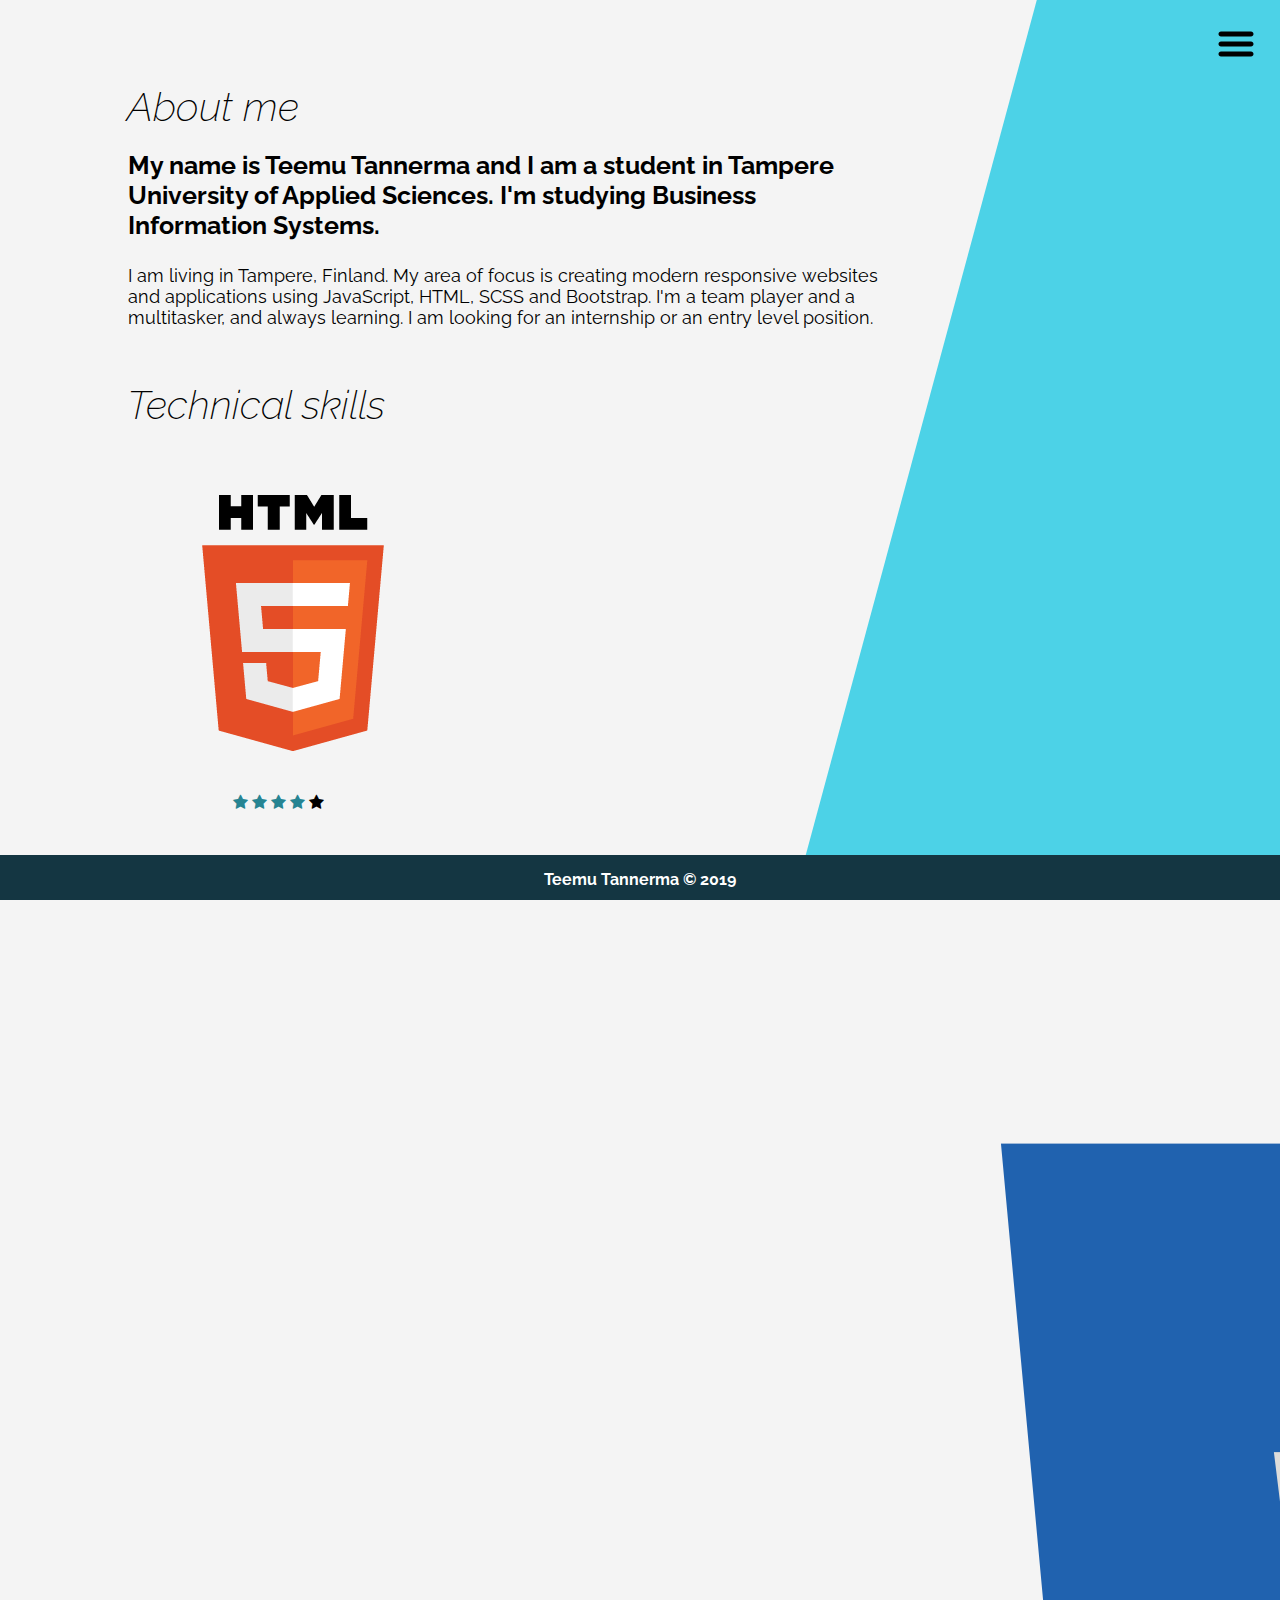
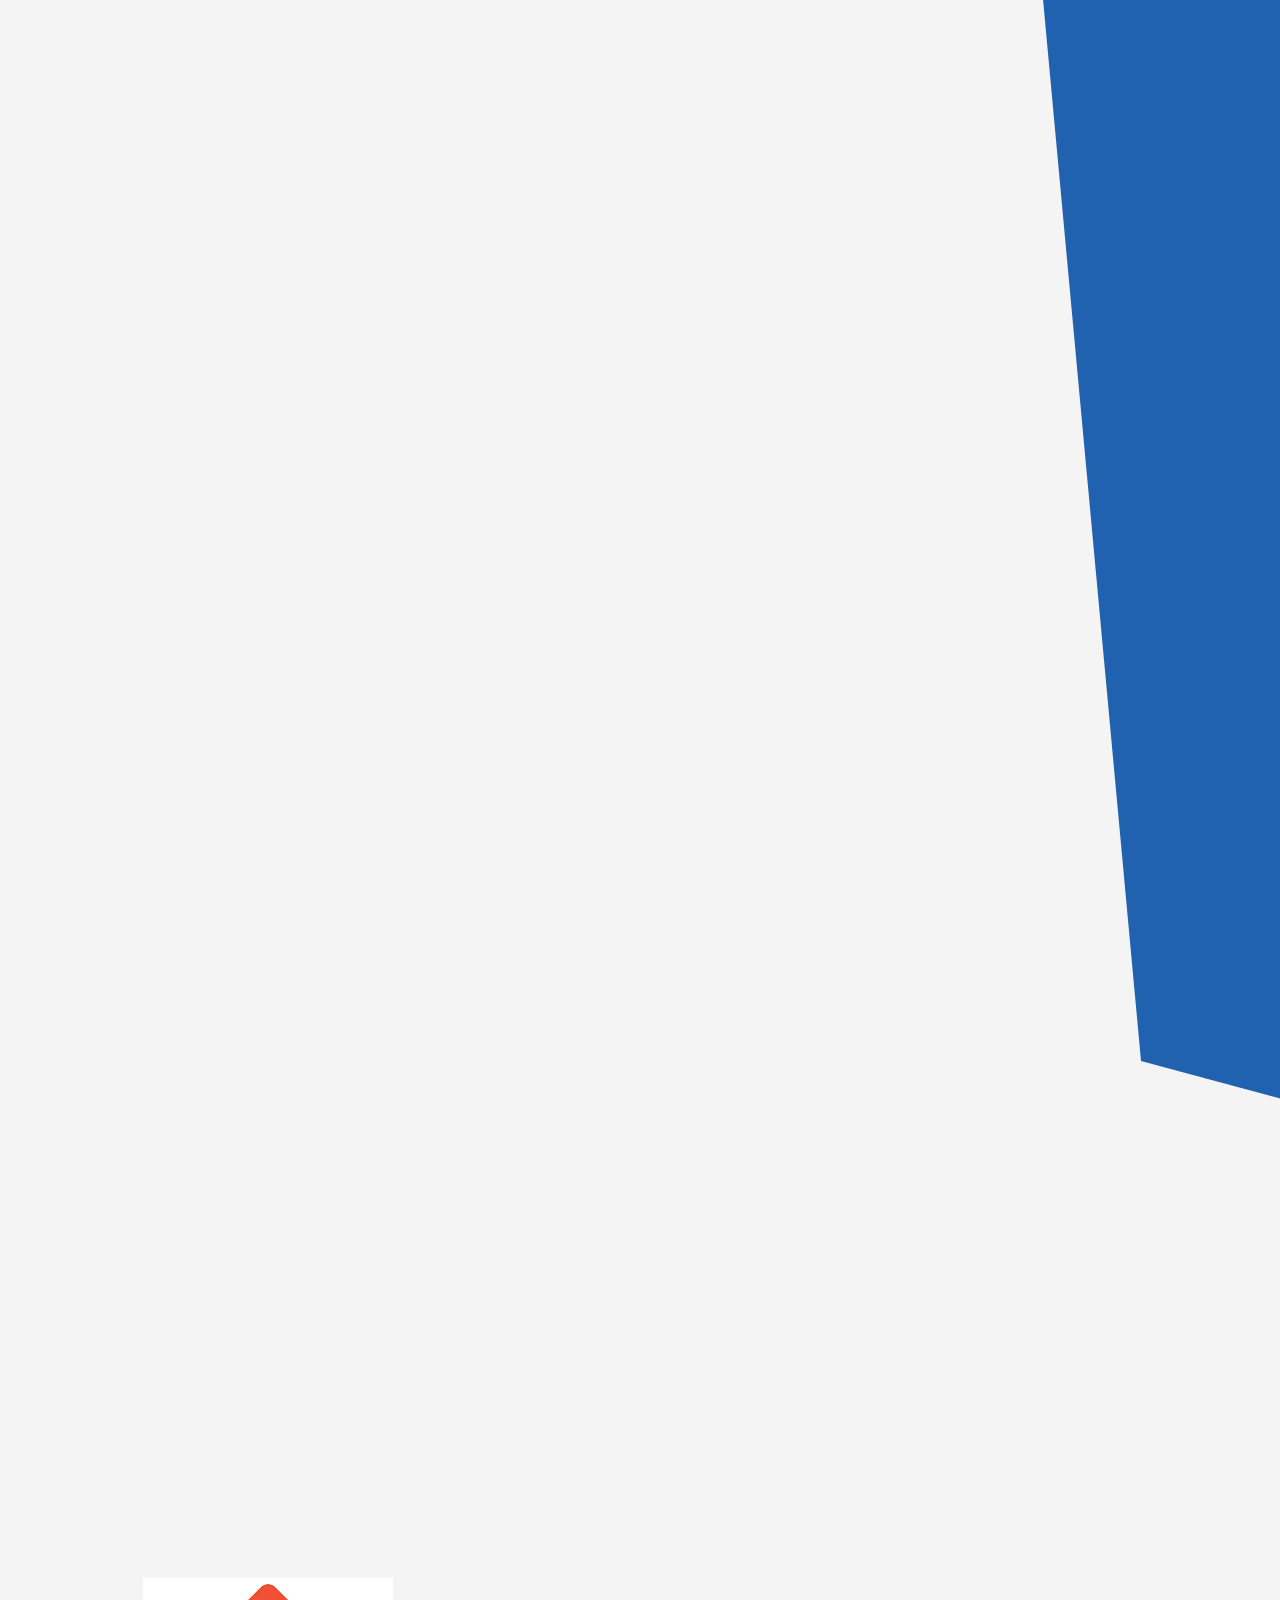
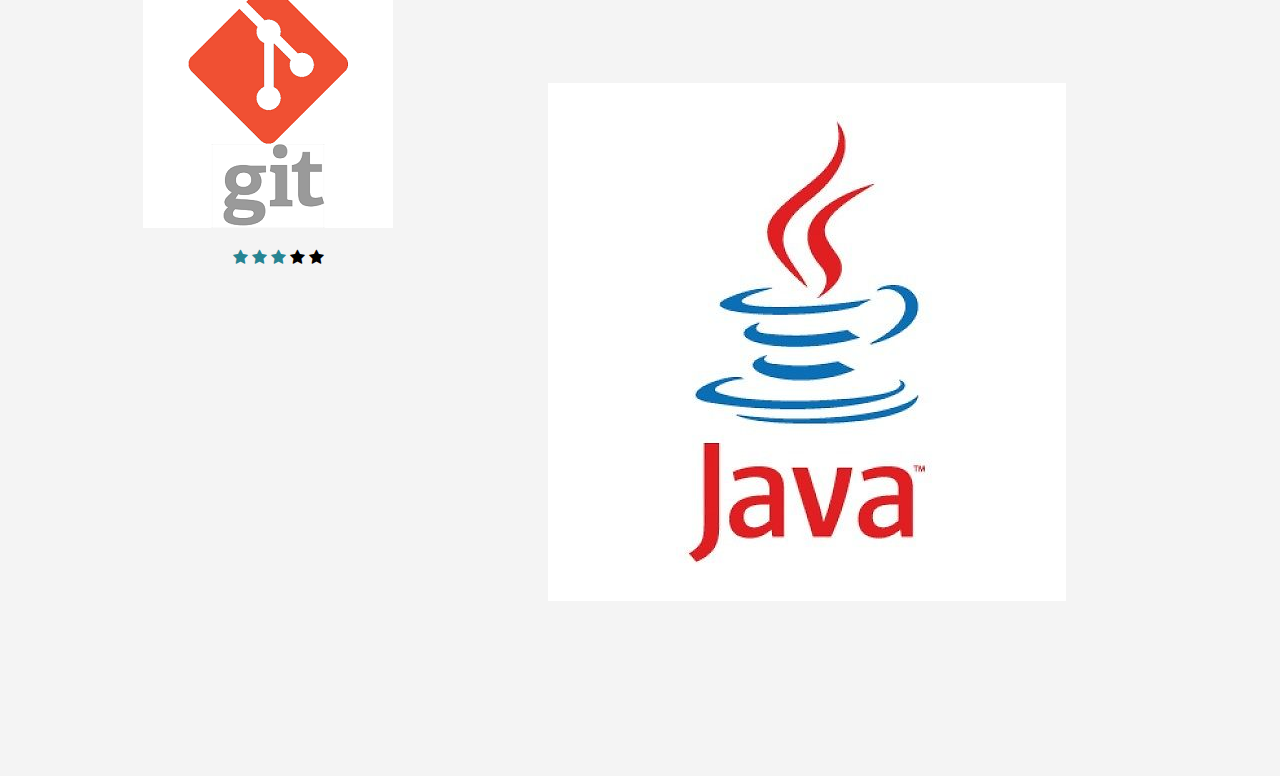
==== about.html @ a62c1f49 "First website upload" ====
<!DOCTYPE html>
<html lang="en">
<head>
    <meta charset="UTF-8">
    <meta name="viewport" content="width=device-width, initial-scale=1.0">
    <meta http-equiv="X-UA-Compatible" content="ie=edge">
    <title>Teemu Tannerma | About me</title>
    <link rel="stylesheet" href="https://use.fontawesome.com/releases/v5.6.3/css/all.css" integrity="sha384-UHRtZLI+pbxtHCWp1t77Bi1L4ZtiqrqD80Kn4Z8NTSRyMA2Fd33n5dQ8lWUE00s/" crossorigin="anonymous">
    <link rel="stylesheet" href="https://stackpath.bootstrapcdn.com/bootstrap/4.2.1/css/bootstrap.min.css" integrity="sha384-GJzZqFGwb1QTTN6wy59ffF1BuGJpLSa9DkKMp0DgiMDm4iYMj70gZWKYbI706tWS" crossorigin="anonymous">
    <link rel="stylesheet" href="https://cdnjs.cloudflare.com/ajax/libs/font-awesome/4.7.0/css/font-awesome.min.css">
    <link rel="stylesheet" href="css/main.css">
    <link rel="icon" type="image/png" href="images/favicon-32x32.png" sizes="32x32" />
    <link rel="icon" type="image/png" href="images/favicon-16x16.png" sizes="16x16" />
</head>
<body>
    <div id="bg"></div>
    <nav id="overlay">
        <img src="images/close.svg" class="close-btn" id="close-menu">
        <ul>
            <li>
                <a href="index.html">
                    <i class="fas fa-home" id="homeIcon"></i>
                </a>
            </li>
            <li>
                <a href="about.html">About me</a>
            </li>
            <li>
                <a href="projects.html">Projects</a>

            </li>
            <li>
                <a href="contact.html">Contact</a>
            </li>
        </ul>
    </nav>
    <header>
        <img src="images/menu.svg" class="menu-btn" id="open-menu">
    </header>
    <section id="intro">
        <h1>About me</h1>
    </section>
    <section id="intro-text-container">
        <h1>My name is Teemu Tannerma and I am a student in Tampere University
            of Applied Sciences. I'm studying Business Information Systems.
        </h1>
        <p>I am living in Tampere, Finland. My area of focus is creating modern responsive
            websites and applications using JavaScript, HTML, SCSS and Bootstrap. I'm a team player and a multitasker, and always learning.
            I am looking for an internship or an entry level position.
        </p>
    </section>
    <section id="intro">
        <h1>Technical skills</h1>
    </section>
    <section id="cards-container">
            <div class="card">
                <img class="card-img-top" src="images/html5.png" alt="HTML5 logo">
                <div class="card-body">
                    <p class="card-text">
                        <span class="fa fa-star checked"></span>
                        <span class="fa fa-star checked"></span>
                        <span class="fa fa-star checked"></span>
                        <span class="fa fa-star checked"></span>
                        <span class="fa fa-star"></span>
                    </p>
                </div>
            </div>
            <div class="card">
                <img class="card-img-top" src="images/css3.png" alt="CSS3 logo">
                <div class="card-body">
                    <p class="card-text">
                        <span class="fa fa-star checked"></span>
                        <span class="fa fa-star checked"></span>
                        <span class="fa fa-star checked"></span>
                        <span class="fa fa-star checked"></span>
                        <span class="fa fa-star"></span>
                    </p>
                </div>
            </div>
            <div class="card">
                <img class="card-img-top" src="images/sass.png" alt="SASS logo">
                <div class="card-body">
                    <p class="card-text">
                        <span class="fa fa-star checked"></span>
                        <span class="fa fa-star checked"></span>
                        <span class="fa fa-star checked"></span>
                        <span class="fa fa-star"></span>
                        <span class="fa fa-star"></span>
                    </p>
                </div>
            </div>
            <div class="card">
                <img class="card-img-top" src="images/bootstrap.png" alt="Bootstrap logo">
                <div class="card-body">
                    <p class="card-text">
                        <span class="fa fa-star checked"></span>
                        <span class="fa fa-star checked"></span>
                        <span class="fa fa-star checked"></span>
                        <span class="fa fa-star"></span>
                        <span class="fa fa-star"></span>
                    </p>
                </div>
            </div>
            <div class="card">
                <img class="card-img-top" src="images/php.png" alt="PHP logo">
                <div class="card-body">
                    <p class="card-text">
                        <span class="fa fa-star checked"></span>
                        <span class="fa fa-star checked"></span>
                        <span class="fa fa-star"></span>
                        <span class="fa fa-star"></span>
                        <span class="fa fa-star"></span>
                    </p>
                </div>
            </div>
            <div class="card">
                <img class="card-img-top" src="images/javascript.png" alt="SASS logo">
                <div class="card-body">
                    <p class="card-text">
                        <span class="fa fa-star checked"></span>
                        <span class="fa fa-star checked"></span>
                        <span class="fa fa-star checked"></span>
                        <span class="fa fa-star"></span>
                        <span class="fa fa-star"></span>
                    </p>
                </div>
            </div>
            <div class="card">
                <img class="card-img-top" src="images/git.png" alt="GIT logo">
                <div class="card-body">
                    <p class="card-text">
                        <span class="fa fa-star checked"></span>
                        <span class="fa fa-star checked"></span>
                        <span class="fa fa-star checked"></span>
                        <span class="fa fa-star"></span>
                        <span class="fa fa-star"></span>
                    </p>
                </div>
            </div>
            <div class="card">
                <img class="card-img-top" src="images/java.jpg" alt="java logo">
                <div class="card-body">
                    <p class="card-text">
                        <span class="fa fa-star checked"></span>
                        <span class="fa fa-star checked"></span>
                        <span class="fa fa-star checked"></span>
                        <span class="fa fa-star"></span>
                        <span class="fa fa-star"></span>
                    </p>
                </div>
            </div>
        </section>
    <footer>
        <h1>Teemu Tannerma © 2019</h1>
    </footer>
    <script>

    // Define elements into variables.
    var overlay = document.getElementById('overlay')
    var closeMenu = document.getElementById('close-menu')

    // Eventlistener for hamburger menu button.
    document.getElementById('open-menu').addEventListener('click', () => {

        // Add show menu class to show menu animations.
        overlay.classList.add('show-menu')

        // Removes hide menu class.
        overlay.classList.remove('hide-menu')
    })

    // Eventlistener for close button in menu.
    document.getElementById('close-menu').addEventListener('click', () => {
        // Removes show menu class.
        overlay.classList.remove('show-menu')

        // Adds hide menu class which displays closing animation.
        overlay.classList.add('hide-menu')
    })
    </script>
</body>
</html>
---- css/main.css ----
@import url("https://fonts.googleapis.com/css?family=Raleway|Roboto|Cabin|Sarabun");
body, html {
  height: 100%;
}

body {
  background-color: #F4F4F4;
  font-family: 'Raleway', serif;
  margin: 0;
  padding: 0;
}

body #bg {
  -webkit-clip-path: polygon(81% 0, 100% 0, 100% 100%, 62% 100%);
  clip-path: polygon(81% 0, 100% 0, 100% 100%, 62% 100%);
  background-color: #4CD2E7;
  width: 100%;
  height: 100%;
  position: absolute;
  z-index: -1;
}

body nav {
  position: absolute;
  background: #FFFFFF;
  margin: 0;
  width: calc(100%);
  height: calc(100vh);
  display: none;
  -webkit-transform: scaleX(0);
          transform: scaleX(0);
  -webkit-transform-origin: right;
          transform-origin: right;
  z-index: 3;
}

body nav .close-btn {
  width: 50px;
  float: right;
  cursor: pointer;
  padding: 0;
  margin: 0;
  opacity: 0;
  -webkit-animation: hide-menu 0.5s ease-out forwards;
          animation: hide-menu 0.5s ease-out forwards;
}

body nav ul {
  list-style-type: none;
  padding: 15% 0 0 0;
  display: -ms-grid;
  display: grid;
  -ms-grid-rows: (25%)[4];
      grid-template-rows: repeat(4, 25%);
  grid-gap: 30px;
  width: 100%;
  height: 50%;
}

body nav ul li a {
  color: black;
  font-weight: bold;
  font-size: 1.4em;
  text-decoration: none !important;
}

body nav ul li a i {
  font-size: 40px;
}

body nav ul li a #homeIcon {
  color: #268492;
}

body nav ul li a:hover {
  color: black !important;
}

body nav ul span {
  color: gray;
  display: block;
  font-size: 0.75em;
}

body nav ul li {
  -ms-flex-item-align: center;
      -ms-grid-row-align: center;
      align-self: center;
  -ms-grid-column-align: center;
      justify-self: center;
  opacity: 0;
}

body header {
  padding: 1.5em;
}

body header .menu-btn {
  width: 40px;
  float: right;
  cursor: pointer;
}

body #intro {
  max-width: 66%;
  padding-top: 5%;
}

body #intro h1 {
  margin: 5px 0 20px 15%;
  padding: 0;
  font-weight: 200;
  font-size: 30px;
}

body #intro h1:last-of-type {
  font-style: italic;
}

body #intro #name {
  font-size: 35px;
  font-weight: bold;
}

body #icons {
  display: -webkit-box;
  display: -ms-flexbox;
  display: flex;
  -webkit-box-orient: horizontal;
  -webkit-box-direction: normal;
      -ms-flex-direction: row;
          flex-direction: row;
  padding: 50px 0 0 10%;
  height: auto;
  max-width: 50%;
}

body #icons a {
  font-size: 2.5em;
  color: #268492;
  padding-right: 0;
  margin-right: 7%;
}

body footer {
  position: fixed;
  left: 0;
  bottom: 0;
  width: 100%;
  color: white;
  background-color: #143642;
  height: auto;
  text-align: center;
  padding-top: 5px;
  z-index: 2;
}

body footer h1 {
  font-size: 16px;
}

body #intro-text-container {
  max-width: 60%;
  margin: 5px 0 10px 10%;
}

body #intro-text-container h1 {
  font-size: 18px;
}

body #intro-text-container p {
  font-size: 14px;
  margin-top: 25px;
}

body #cards-container {
  max-width: 70%;
  height: auto;
  display: -ms-grid;
  display: grid;
  -ms-grid-columns: (1fr)[2];
      grid-template-columns: repeat(2, 1fr);
  margin: 10px 10% 10% 8%;
  position: relative;
  z-index: 2;
}

body #cards-container .card-body {
  display: -webkit-box;
  display: -ms-flexbox;
  display: flex;
  -webkit-box-orient: vertical;
  -webkit-box-direction: normal;
      -ms-flex-direction: column;
          flex-direction: column;
  -ms-flex-wrap: nowrap;
      flex-wrap: nowrap;
  -webkit-box-pack: end;
      -ms-flex-pack: end;
          justify-content: flex-end;
  padding: 0;
}

body #cards-container .card-body .card-text {
  margin-left: auto;
  margin-right: auto;
}

body #cards-container .card-body .card-text span {
  font-size: 12px;
}

body #cards-container .card {
  max-width: 100%;
  margin: 5% 5% 0% 5%;
  height: auto;
}

body #cards-container .card img {
  margin-top: 10px;
}

body #cards-container .checked {
  color: #268492;
}

body #project-container {
  max-width: 80%;
  margin: 20px 10% 40px 10%;
  display: -ms-grid;
  display: grid;
  height: auto;
}

body #project-container .card {
  margin-bottom: 20px;
}

body #contacts-container {
  display: -ms-grid;
  display: grid;
  -ms-grid-rows: (auto)[3];
      grid-template-rows: repeat(3, auto);
  margin: 5% 10% 0 10%;
  padding-bottom: 40px;
  width: 80%;
}

body #contacts-container .contact {
  margin-bottom: 20px;
  border: 1px solid rgba(158, 158, 158, 0.6);
  font-size: 12px;
  background-color: rgba(255, 255, 255, 0.8);
  padding: 5px;
  font-family: 'Sarabun';
}

body #contacts-container .contact h3 {
  color: #268492;
}

@media screen and (min-width: 620px) {
  body #icons {
    max-width: 50%;
  }
  body #icons a {
    font-size: 4em;
    padding-right: 0;
    margin-right: 10%;
  }
  body #intro {
    max-width: 66%;
    padding-top: 5%;
  }
  body #intro h1 {
    margin: 5px 0 20px 15%;
    padding: 0;
    font-weight: 200;
    font-size: 32px;
  }
  body #intro #name {
    font-size: 40px;
  }
  body #intro #headline {
    font-style: italic;
  }
  body #intro-text-container {
    max-width: 60%;
    margin: 5px 0 0 10%;
    padding: 0;
  }
  body #intro-text-container h1 {
    font-size: 25px;
    font-weight: bold;
  }
  body #intro-text-container p {
    font-size: 18px;
    margin-top: 25px;
  }
  body #cards-container {
    max-width: 50%;
    -ms-grid-columns: (1fr)[2];
        grid-template-columns: repeat(2, 1fr);
    margin: 10px 10% 10% 10%;
    padding: 0;
  }
  body #cards-container .card-body .card-text span {
    font-size: 16px;
  }
  body #cards-container .card {
    max-width: 90%;
    margin: 5%;
    height: auto;
  }
  body #cards-container .card img {
    margin-top: 10px;
  }
  body #cards-container .checked {
    color: #268492;
  }
  body #project-container {
    max-width: 80%;
    margin: 20px 10% 40px 10%;
    -ms-grid-columns: (1fr)[2];
        grid-template-columns: repeat(2, 1fr);
    height: auto;
  }
  body #project-container .card {
    margin-right: 30px;
    height: auto;
  }
  body #project-container .card img {
    margin: auto;
    max-height: 200px;
    width: auto;
    max-width: 100%;
  }
  body #contacts-container {
    width: 30%;
  }
  body #contacts-container .contact {
    font-size: 20px;
  }
}

@media screen and (min-width: 750px) {
  #cards-container .card-body .card-text span {
    font-size: 22px;
  }
}

@media screen and (min-width: 1023px) {
  body #icons a {
    font-size: 5em;
    padding-right: 0;
    margin-right: 7%;
  }
  body #intro {
    max-width: 66%;
    padding-top: 30px;
  }
  body #intro h1 {
    font-size: 40px;
  }
  body #intro #name {
    font-size: 50px;
  }
  body nav {
    margin: 0;
    padding: 0;
  }
  body nav ul {
    margin: 10% 0 0 0;
    padding: 0;
  }
  body nav ul a {
    font-size: 1.8em;
  }
  body #cards-container {
    max-width: 65%;
    -ms-grid-columns: (1fr)[6];
        grid-template-columns: repeat(6, 1fr);
    margin: 10px 10% 10% 10%;
    padding: 0;
  }
  body #cards-container .card-body .card-text span {
    font-size: 16px;
  }
  body #cards-container .card {
    max-width: 90%;
    margin: 5%;
    height: auto;
  }
  body #cards-container .card img {
    margin-top: 10px;
  }
  body #cards-container .checked {
    color: #268492;
  }
  body #project-container .card img {
    margin: auto;
    max-height: 300px;
    width: auto;
    max-width: 100%;
  }
  body #contacts-container {
    margin-top: 30px;
  }
  body #contacts-container .contact {
    font-size: 25px;
  }
}

.show-menu {
  display: block;
  -webkit-animation: slide-menu 0.5s ease-in forwards;
          animation: slide-menu 0.5s ease-in forwards;
}

.show-menu .close-btn {
  -webkit-animation: show-x 1s 1s forwards;
          animation: show-x 1s 1s forwards;
}

.show-menu li:nth-of-type(1) {
  -webkit-animation: menu-item 0.5s forwards 1s ease-in-out;
          animation: menu-item 0.5s forwards 1s ease-in-out;
}

.show-menu li:nth-of-type(2) {
  -webkit-animation: menu-item 0.5s forwards 0.5s ease-in-out;
          animation: menu-item 0.5s forwards 0.5s ease-in-out;
}

.show-menu li:nth-of-type(3) {
  -webkit-animation: menu-item 0.5s forwards 0.5s ease-in-out;
          animation: menu-item 0.5s forwards 0.5s ease-in-out;
}

.show-menu li:nth-of-type(4) {
  -webkit-animation: menu-item 0.5s forwards 0.5s ease-in-out;
          animation: menu-item 0.5s forwards 0.5s ease-in-out;
}

.hide-menu {
  display: block;
  -webkit-animation: hide-menu 0.5s ease-out;
          animation: hide-menu 0.5s ease-out;
}

.hide-menu .close-btn {
  -webkit-animation: hide-x 0.2s backwards;
          animation: hide-x 0.2s backwards;
}

.hide-menu li:nth-of-type(1) {
  -webkit-animation: menu-item-hide 0.2s backwards;
          animation: menu-item-hide 0.2s backwards;
}

.hide-menu li:nth-of-type(2) {
  -webkit-animation: menu-item-hide 0.2s backwards;
          animation: menu-item-hide 0.2s backwards;
}

.hide-menu li:nth-of-type(3) {
  -webkit-animation: menu-item-hide 0.2s backwards;
          animation: menu-item-hide 0.2s backwards;
}

.hide-menu li:nth-of-type(4) {
  -webkit-animation: menu-item-hide 0.2s backwards;
          animation: menu-item-hide 0.2s backwards;
}

@-webkit-keyframes slide-menu {
  from {
    -webkit-transform: scaleX(0);
            transform: scaleX(0);
  }
  to {
    -webkit-transform: scaleX(1);
            transform: scaleX(1);
  }
}

@keyframes slide-menu {
  from {
    -webkit-transform: scaleX(0);
            transform: scaleX(0);
  }
  to {
    -webkit-transform: scaleX(1);
            transform: scaleX(1);
  }
}

@-webkit-keyframes show-x {
  from {
    opacity: 0;
  }
  to {
    opacity: 1;
  }
}

@keyframes show-x {
  from {
    opacity: 0;
  }
  to {
    opacity: 1;
  }
}

@-webkit-keyframes menu-item {
  from {
    -webkit-transform: translateY(60%);
            transform: translateY(60%);
    opacity: 0;
  }
  to {
    -webkit-transform: translateY(0);
            transform: translateY(0);
    opacity: 1;
  }
}

@keyframes menu-item {
  from {
    -webkit-transform: translateY(60%);
            transform: translateY(60%);
    opacity: 0;
  }
  to {
    -webkit-transform: translateY(0);
            transform: translateY(0);
    opacity: 1;
  }
}

@-webkit-keyframes hide-menu {
  from {
    -webkit-transform: scaleX(1);
            transform: scaleX(1);
  }
  to {
    -webkit-transform: scaleX(0);
            transform: scaleX(0);
  }
}

@keyframes hide-menu {
  from {
    -webkit-transform: scaleX(1);
            transform: scaleX(1);
  }
  to {
    -webkit-transform: scaleX(0);
            transform: scaleX(0);
  }
}

@-webkit-keyframes menu-item-hide {
  from {
    -webkit-transform: translateY(0);
            transform: translateY(0);
    opacity: 1;
  }
  to {
    -webkit-transform: translateY(60%);
            transform: translateY(60%);
    opacity: 0;
  }
}

@keyframes menu-item-hide {
  from {
    -webkit-transform: translateY(0);
            transform: translateY(0);
    opacity: 1;
  }
  to {
    -webkit-transform: translateY(60%);
            transform: translateY(60%);
    opacity: 0;
  }
}

@-webkit-keyframes hide-x {
  from {
    opacity: 1;
  }
  to {
    opacity: 0;
  }
}

@keyframes hide-x {
  from {
    opacity: 1;
  }
  to {
    opacity: 0;
  }
}
/*# sourceMappingURL=main.css.map */
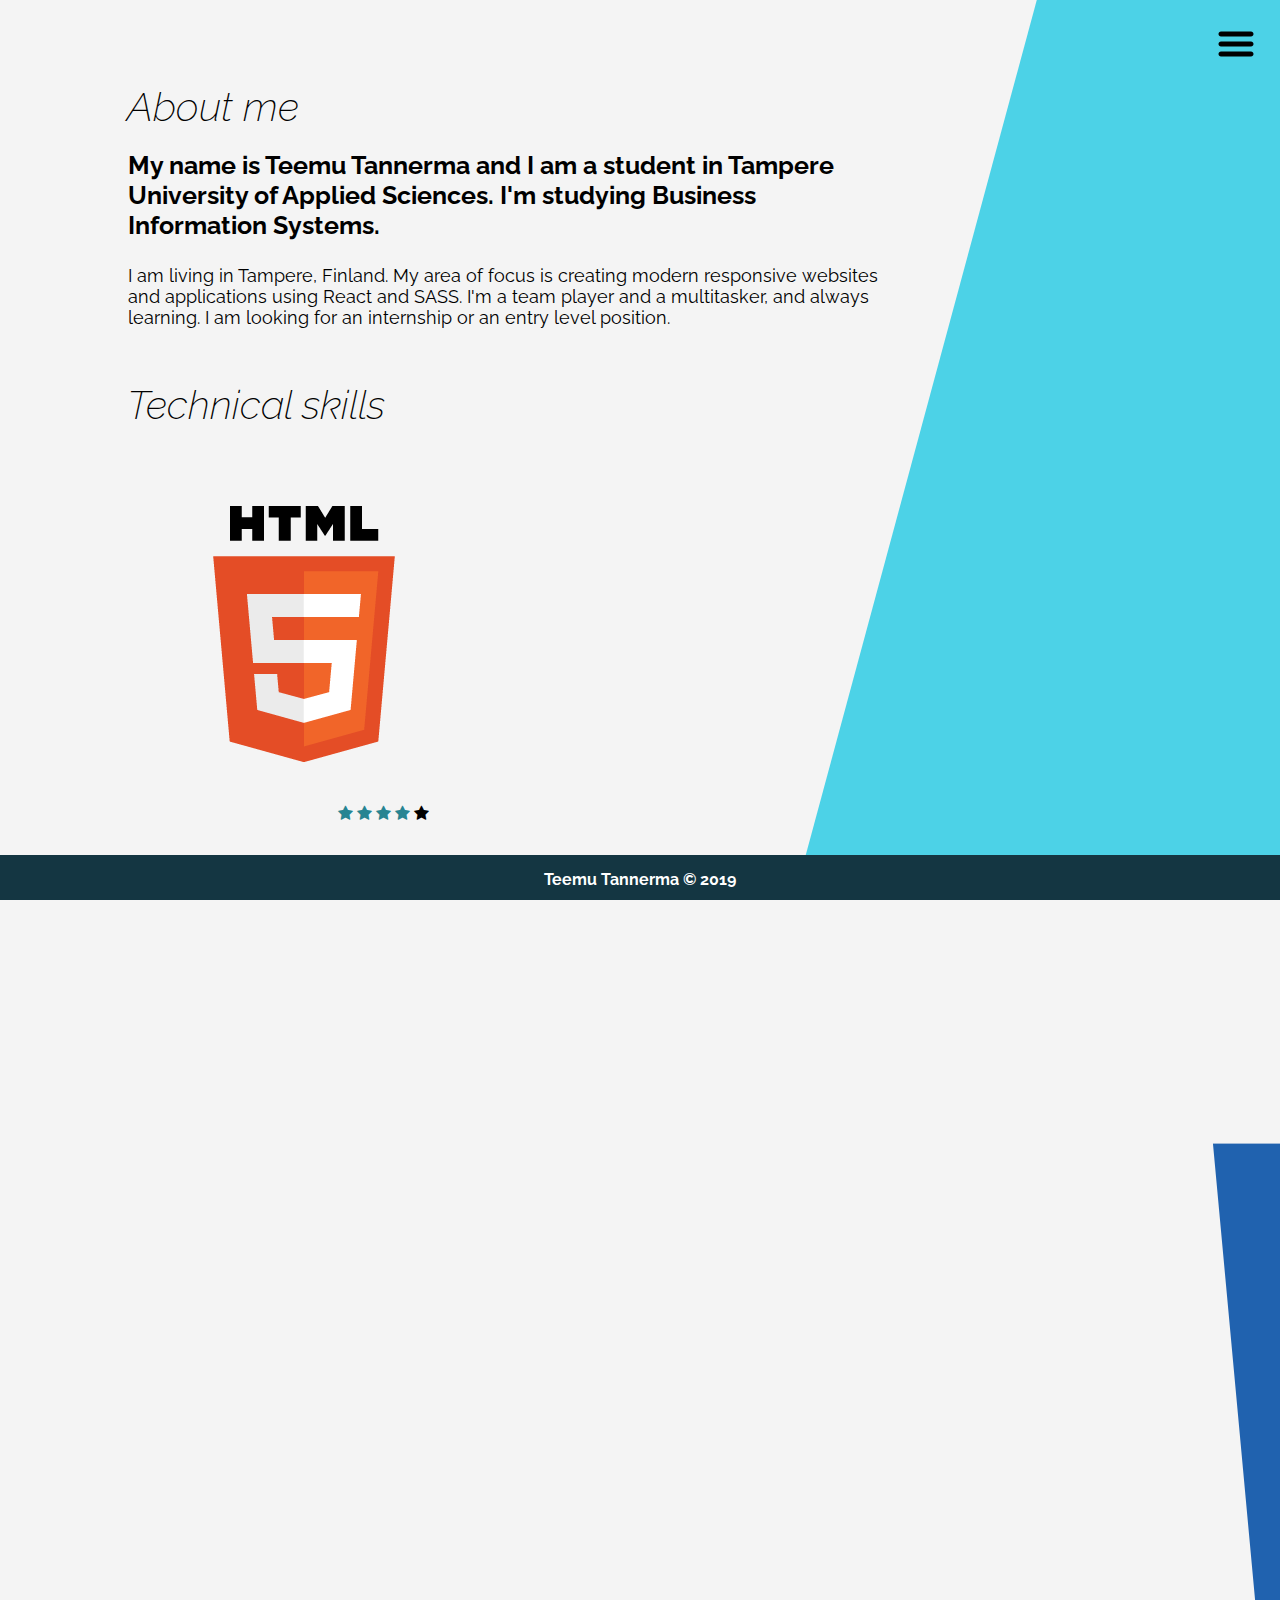
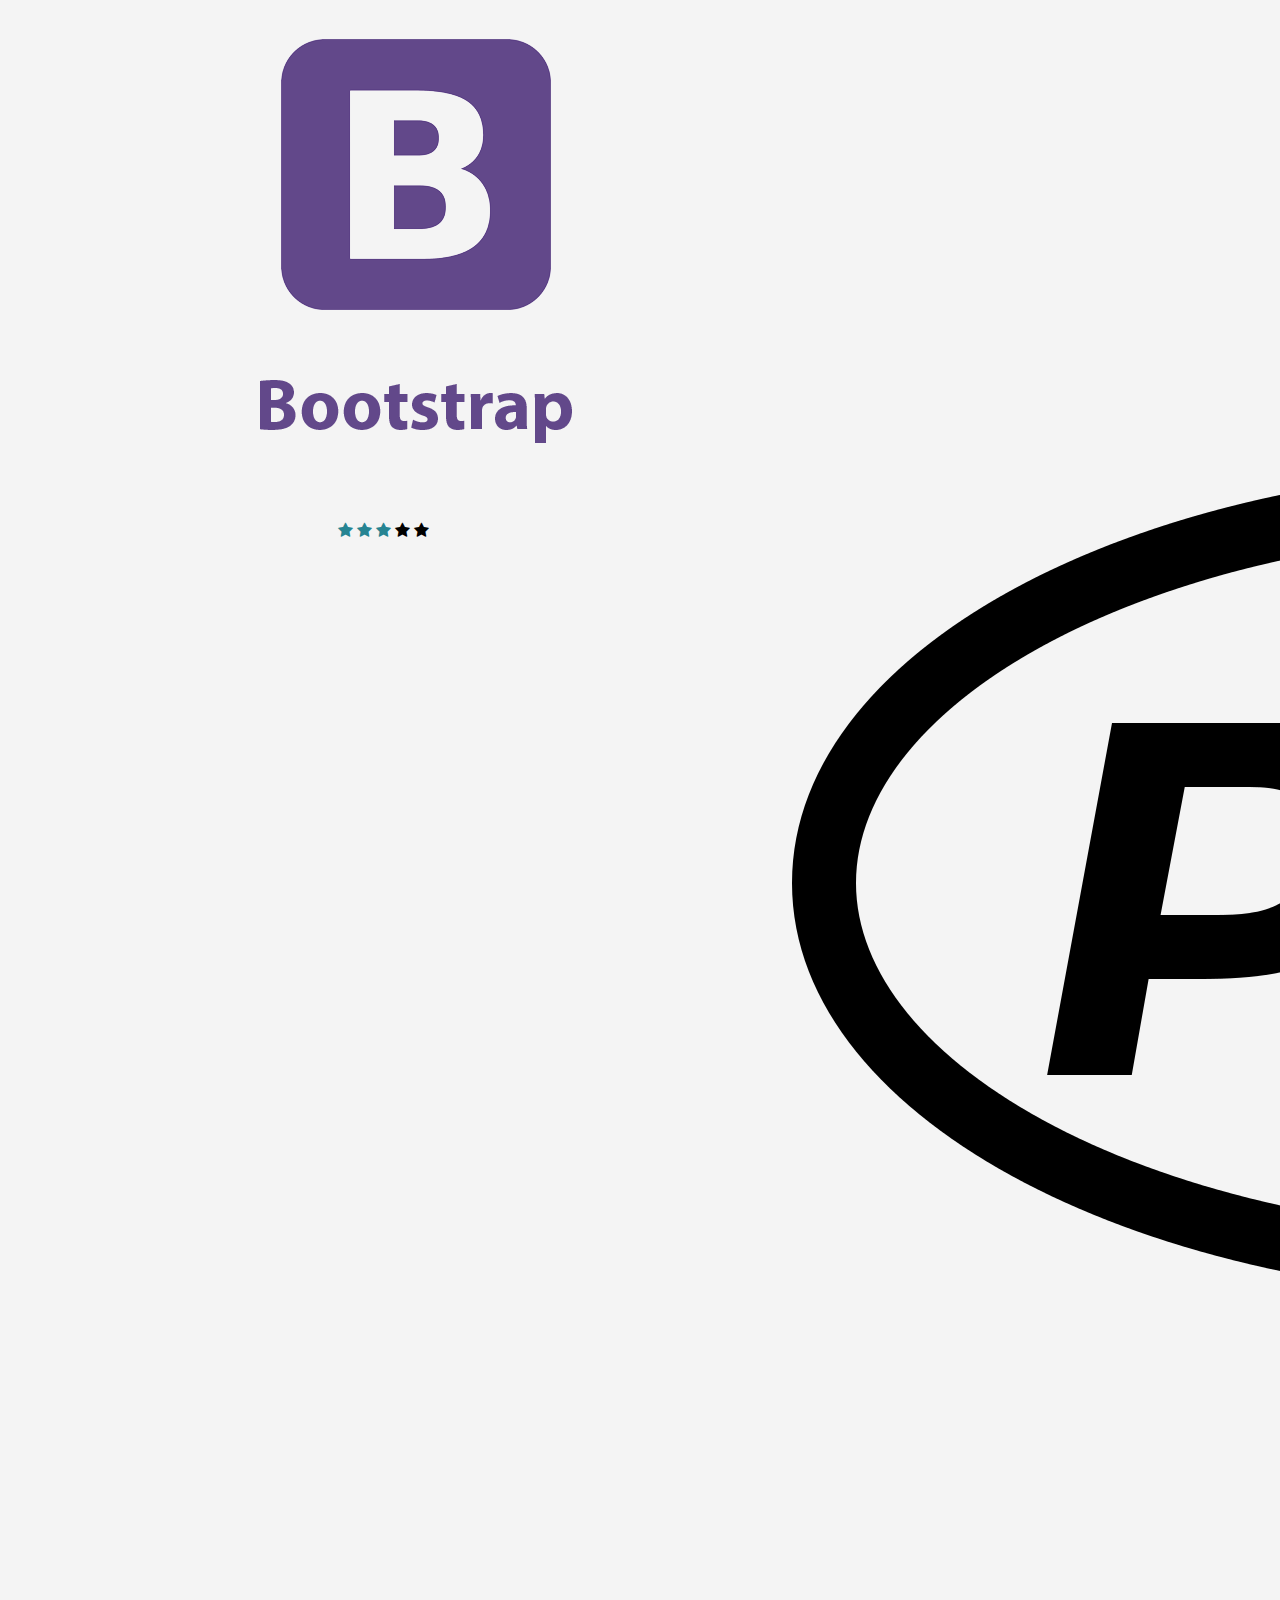
==== commit 9c3965c4: "Updated /about" ====
--- a/about.html
+++ b/about.html
@@ -45,7 +45,7 @@
             of Applied Sciences. I'm studying Business Information Systems.
         </h1>
         <p>I am living in Tampere, Finland. My area of focus is creating modern responsive
-            websites and applications using JavaScript, HTML, SCSS and Bootstrap. I'm a team player and a multitasker, and always learning.
+            websites and applications using React and SASS. I'm a team player and a multitasker, and always learning.
             I am looking for an internship or an entry level position.
         </p>
     </section>
@@ -84,7 +84,31 @@
                         <span class="fa fa-star checked"></span>
                         <span class="fa fa-star checked"></span>
                         <span class="fa fa-star checked"></span>
-                        <span class="fa fa-star"></span>
+                        <span class="fa fa-star checked"></span>
+                        <span class="fa fa-star"></span>
+                    </p>
+                </div>
+            </div>
+            <div class="card">
+                <img class="card-img-top" src="images/reactjslogo.png" alt="ReactJS logo">
+                <div class="card-body">
+                    <p class="card-text">
+                        <span class="fa fa-star checked"></span>
+                        <span class="fa fa-star checked"></span>
+                        <span class="fa fa-star checked"></span>
+                        <span class="fa fa-star checked"></span>
+                        <span class="fa fa-star"></span>
+                    </p>
+                </div>
+            </div>
+            <div class="card">
+                <img class="card-img-top" src="images/nodejslogo.png" alt="nodeJS logo">
+                <div class="card-body">
+                    <p class="card-text">
+                        <span class="fa fa-star checked"></span>
+                        <span class="fa fa-star checked"></span>
+                        <span class="fa fa-star checked"></span>
+                        <span class="fa fa-star checked"></span>
                         <span class="fa fa-star"></span>
                     </p>
                 </div>
@@ -114,13 +138,13 @@
                 </div>
             </div>
             <div class="card">
-                <img class="card-img-top" src="images/javascript.png" alt="SASS logo">
-                <div class="card-body">
-                    <p class="card-text">
-                        <span class="fa fa-star checked"></span>
-                        <span class="fa fa-star checked"></span>
-                        <span class="fa fa-star checked"></span>
-                        <span class="fa fa-star"></span>
+                <img class="card-img-top" src="images/javascript.png" alt="javascript logo">
+                <div class="card-body">
+                    <p class="card-text">
+                        <span class="fa fa-star checked"></span>
+                        <span class="fa fa-star checked"></span>
+                        <span class="fa fa-star checked"></span>
+                        <span class="fa fa-star checked"></span>
                         <span class="fa fa-star"></span>
                     </p>
                 </div>
@@ -132,7 +156,7 @@
                         <span class="fa fa-star checked"></span>
                         <span class="fa fa-star checked"></span>
                         <span class="fa fa-star checked"></span>
-                        <span class="fa fa-star"></span>
+                        <span class="fa fa-star checked"></span>
                         <span class="fa fa-star"></span>
                     </p>
                 </div>
--- a/css/main.css
+++ b/css/main.css
@@ -377,9 +377,9 @@
     font-size: 1.8em;
   }
   body #cards-container {
-    max-width: 65%;
-    -ms-grid-columns: (1fr)[6];
-        grid-template-columns: repeat(6, 1fr);
+    max-width: 60%;
+    -ms-grid-columns: (1fr)[5];
+        grid-template-columns: repeat(5, 1fr);
     margin: 10px 10% 10% 10%;
     padding: 0;
   }
